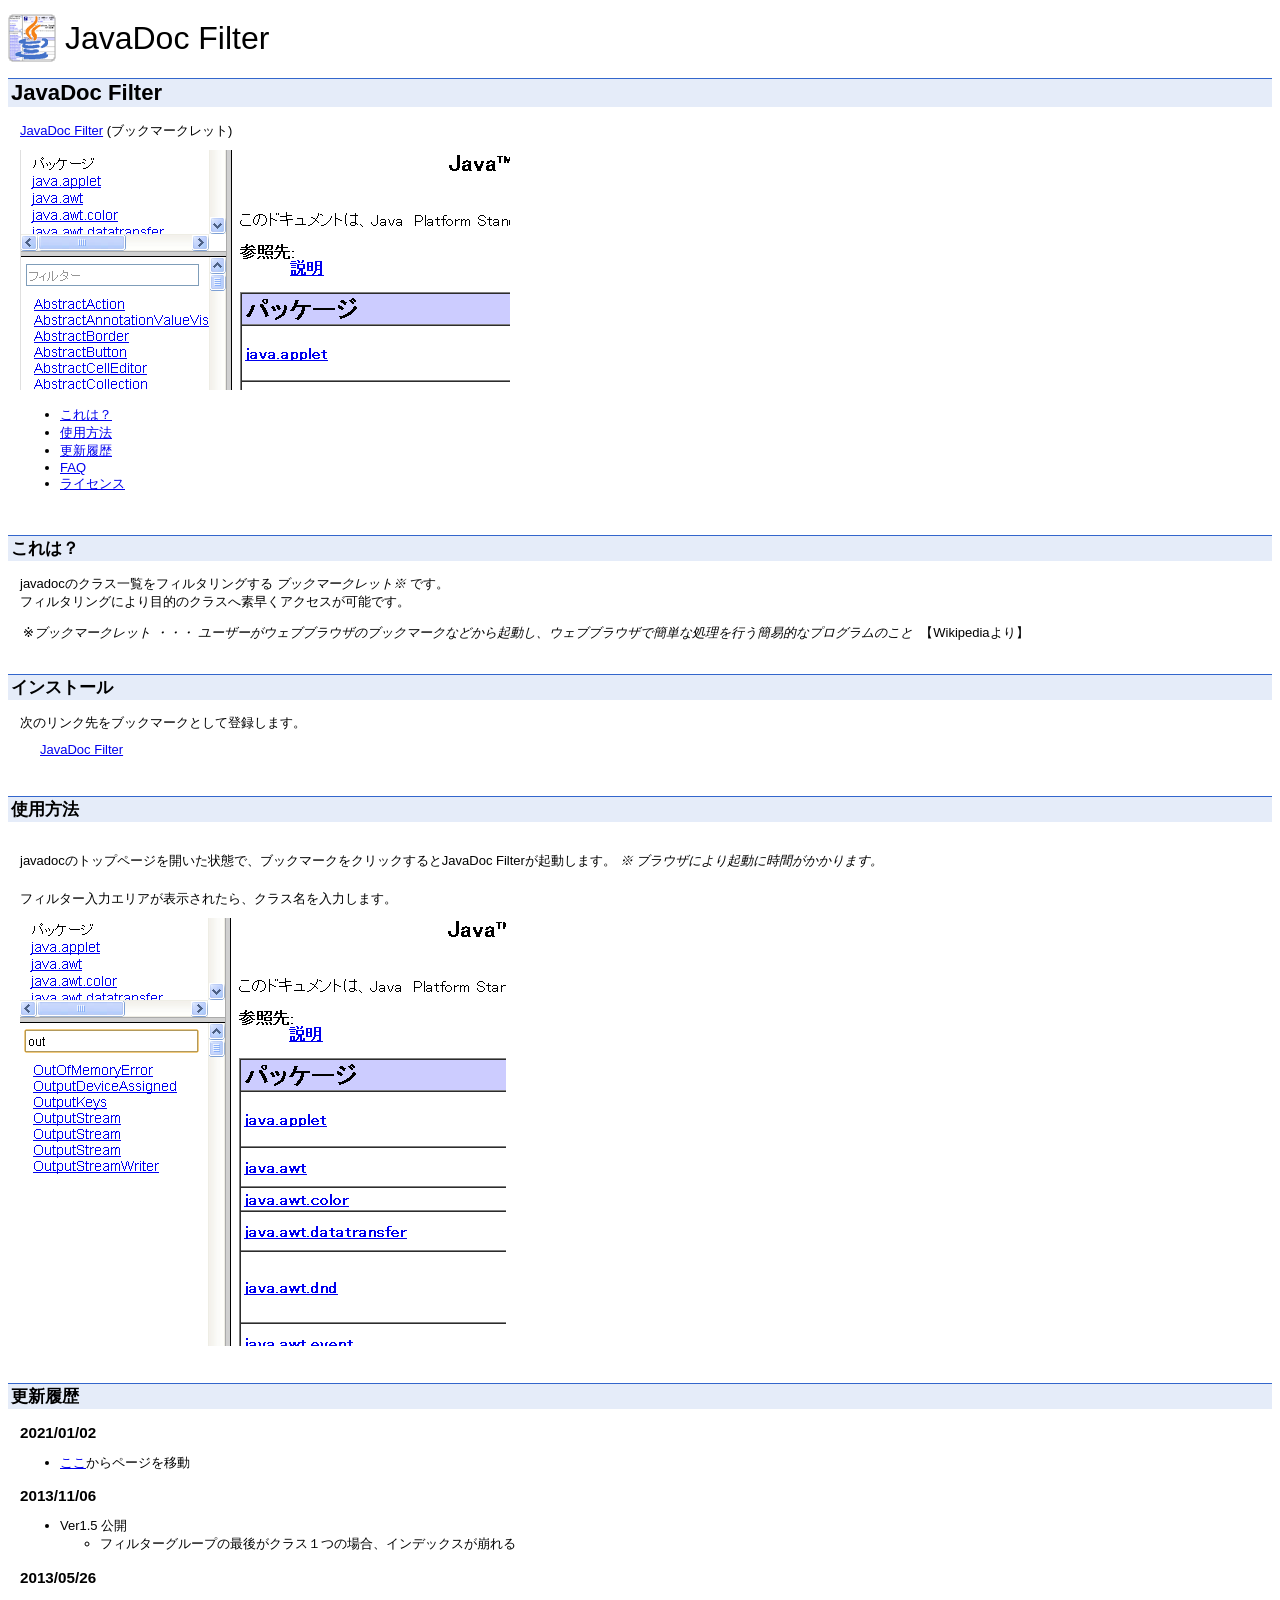
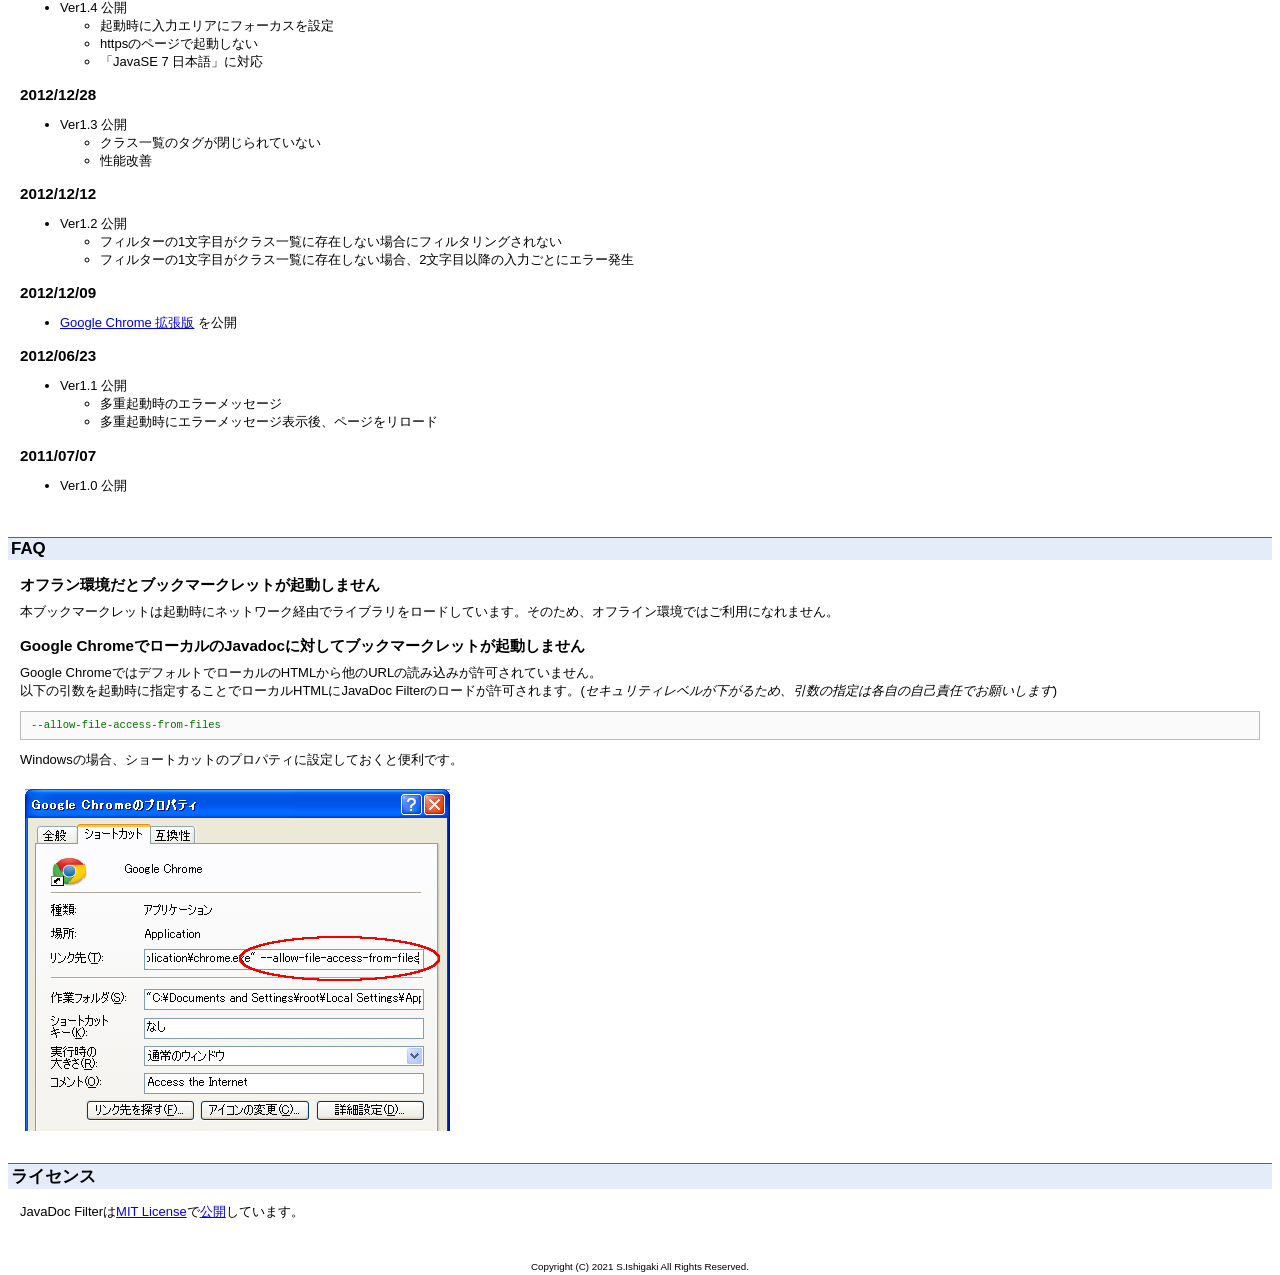
==== docs/index.html @ 71161cee "add Github Pages" ====
<!DOCTYPE html PUBLIC "-//W3C//DTD HTML 4.01 //EN" "http://www.w3.org/TR/html4/strict.dtd">
<html>
	<head>
		<meta http-equiv="content-type" content="text/html; charset=UTF-8">
		<meta name="description" content="javadocのクラス一覧をフィルタリングするブックマークレット">
		<meta name="keywords" content="javadoc,filter,bookmarklet,フィルター,ブックマークレット,java,doc">
		<link rel="shortcut icon" href="img/favicon.ico">
		<title>JavaDoc Filter</title>
		<link type="text/css" rel="stylesheet" href="css/base.css">
	</head>
	<body>
		<div id="title">
			<img src="img/icon-48.png">
			<span>JavaDoc Filter</span>
		</div>
		<div class="container">
			<div class="caption">
				<h1 style="margin-top: 5px;">JavaDoc Filter</h1>
			</div>
			<div class="contentsBody">
				<div><a href="javascript:(function(){var b=function(b){var a=document.createElement('script');a.setAttribute('language','javascript');a.setAttribute('charset','UTF-8');a.setAttribute('src',b);document.body.appendChild(a)};b('https://junk-box.github.io/javadoc-filter/js/jquery.js');b('https://junk-box.github.io/javadoc-filter/js/javadoc-filter-core.js')})();">JavaDoc Filter</a> (ブックマークレット)</div>
				<div id="ssimg" style="width: 490px; margin-top: 10px;">
					<img src="img/ss1.png">
				</div>
				<div>
					<ul>
						<li>
							<a href="#what">これは？</a>
						</li>
						<li>
							<a href="#howto">使用方法</a>
						</li>
						<li>
							<a href="#history">更新履歴</a>
						</li>
						<li>
							<a href="#faq">FAQ</a>
						</li>
						<li>
							<a href="#license">ライセンス</a>
						</li>
					</ul>
				</div>
			</div>
			<div class="contents">
				<div class="caption">
					<h2 id="what">これは？</h2>
				</div>
				<div class="contentsBody">
					<p>
						javadocのクラス一覧をフィルタリングする <i>ブックマークレット※</i> です。<br>
						フィルタリングにより目的のクラスへ素早くアクセスが可能です。
					</p>
					<div>
						<table>
							<tr>
								<td>※<i>ブックマークレット</i></td>
								<td><i>・・・</i></td>
								<td><i>ユーザーがウェブブラウザのブックマークなどから起動し、ウェブブラウザで簡単な処理を行う簡易的なプログラムのこと </i>&nbsp;【Wikipediaより】</td>
							</tr>
						</table>
					</div>
				</div>
			</div>
			<div class="contents">
				<div class="caption">
					<h2 id="install">インストール</h2>
				</div>
				<div class="contentsBody">
					<p>次のリンク先をブックマークとして登録します。</p>
					<p style="padding-left: 20px;">
						<a href="javascript:(function(){var b=function(b){var a=document.createElement('script');a.setAttribute('language','javascript');a.setAttribute('charset','UTF-8');a.setAttribute('src',b);document.body.appendChild(a)};b('https://http://junk-box.github.io/javadoc-filter/js/jquery.js');b('https://junk-box.github.io/javadoc-filter/js/javadoc-filter-core.js')})();">JavaDoc Filter</a>
					</p>
				</div>
			</div>
			<div class="contents">
				<div class="caption">
					<h2 id="howto">使用方法</h2>
				</div>
				<div class="contentsBody">
					<div style="margin-top: 30px;">
						<p>
							javadocのトップページを開いた状態で、ブックマークをクリックするとJavaDoc Filterが起動します。
							<i>※ ブラウザにより起動に時間がかかります。</i>
						</p>
					</div>
					<div style="margin-top: 20px;">
						<p>フィルター入力エリアが表示されたら、クラス名を入力します。</p>
					</div>
					<div id="ssimg" style="width: 486px; margin-bottom: 5px;">
						<img src="img/ss2.png">
					</div>
				</div>
			</div>
			<div class="contents">
				<div class="caption">
					<h2 id="history">更新履歴</h2>
				</div>
				<div class="contentsBody">
					<h3>2021/01/02</h3>
					<ul>
						<li>
							<a href="http://junk-box.appspot.com/appdocs/java/index.html">ここ</a>からページを移動
						</li>
					</ul>
					<h3>2013/11/06</h3>
					<ul>
						<li>
							Ver1.5 公開
							<ul>
								<li class="fix">フィルターグループの最後がクラス１つの場合、インデックスが崩れる</li>
							</ul>
						</li>
					</ul>
					<h3>2013/05/26</h3>
					<ul>
						<li>
							Ver1.4 公開
							<ul>
								<li class="change">起動時に入力エリアにフォーカスを設定</li>
								<li class="fix">httpsのページで起動しない</li>
								<li class="etc">「JavaSE 7 日本語」に対応</li>
							</ul>
						</li>
					</ul>
					<h3>2012/12/28</h3>
					<ul>
						<li>
							Ver1.3 公開
							<ul>
								<li class="fix">クラス一覧のタグが閉じられていない</li>
								<li class="etc">性能改善</li>
							</ul>
						</li>
					</ul>
					<h3>2012/12/12</h3>
					<ul>
						<li>
							Ver1.2 公開
							<ul>
								<li class="fix">フィルターの1文字目がクラス一覧に存在しない場合にフィルタリングされない</li>
								<li class="fix">フィルターの1文字目がクラス一覧に存在しない場合、2文字目以降の入力ごとにエラー発生</li>
							</ul>
						</li>
					</ul>
					<h3>2012/12/09</h3>
					<ul>
						<li class="etc"><a href="chromeEx.html">Google Chrome 拡張版</a> を公開</li>
					</ul>
					<h3>2012/06/23</h3>
					<ul>
						<li>
							Ver1.1 公開
							<ul>
								<li class="change">多重起動時のエラーメッセージ</li>
								<li class="change">多重起動時にエラーメッセージ表示後、ページをリロード</li>
							</ul>
						</li>
					</ul>
					<h3>2011/07/07</h3>
					<ul>
						<li>Ver1.0 公開</li>
					</ul>
				</div>
			</div>
			<div class="contents">
				<div class="caption">
					<h2 id="faq">FAQ</h2>
				</div>
				<div class="contentsBody">
					<h3>オフラン環境だとブックマークレットが起動しません</h3>
					<div class="faqAnswer">
						<p>本ブックマークレットは起動時にネットワーク経由でライブラリをロードしています。そのため、オフライン環境ではご利用になれません。</p>
					</div>
					<h3>Google ChromeでローカルのJavadocに対してブックマークレットが起動しません</h3>
					<div class="faqAnswer">
						<p>
							Google ChromeではデフォルトでローカルのHTMLから他のURLの読み込みが許可されていません。<br>
							以下の引数を起動時に指定することでローカルHTMLにJavaDoc Filterのロードが許可されます。(<i>セキュリティレベルが下がるため、引数の指定は各自の自己責任でお願いします</i>)
						</p>
						<pre>--allow-file-access-from-files</pre>
						<p>Windowsの場合、ショートカットのプロパティに設定しておくと便利です。</p>
						<img src="img/chrome-param.png" style="margin-top: 10px;">
					</div>
				</div>
			</div>
			<div class="contents">
				<div class="caption">
					<h2 id="license">ライセンス</h2>
				</div>
				<div class="contentsBody">
					<p>	JavaDoc Filterは<a target="_blank" href="http://www.opensource.org/licenses/mit-license.php">MIT License</a>で<a target="_blank" href="https://github.com/junk-box/javadoc-filter">公開</a>しています。</p>
				</div>
			</div>
		</div>
		<div id="copyright">
			Copyright (C) 2021 S.Ishigaki All Rights Reserved.
		</div>
	</body>
</html>
---- docs/css/base.css ----
html, body {
	height: auto;
}

body {
	background-color: #FFFFFF;
	color: #000000;
	font-family: Helvetica,Arial,sans-serif;
	font-size: small;
	margin: 3px 8px;
}

#title {
	display:table-cell;
	height: 70px;
	font-size: 32px;
	vertical-align: middle;
}

#title img, span {
	vertical-align: middle;
}

.container {
	margin: 0;
	padding: 0;
/*	max-width: 1160px;*/
}

h1 {
	font-size: 1.7em;
}

h2 {
	font-size: 130%;
}

.caption h1 {
	margin-top: 20px;
	background-color: #E5ECF9;
	border-top: 1px solid #3366CC;
	font-weight: bold;
	padding: 1px 3px;
	position: relative;
}

.caption h2 {
	padding: 1px 3px;
	background-color: #E5ECF9;
	border-top: 1px solid #3366CC;
	font-weight: bold;
	position: relative;
}

.contents {
	padding: 15px 0 0;
}

.contentsBody {
	padding: 0px 12px 0px;
}

.contentsBody h3 {
	margin-bottom: 5px;
}

.contentsBody p {
	margin-top: 7px;
	margin-bottom: 10px;
}

.example {
	padding: 5px 15px;
}

pre {
	padding: 6px 10px;
	border: 1px solid #BBB;
	background-color: #FAFAFA;
	color: #007000;
	font-size: 1em;
	line-height: 1.5;
}

#copyright {
	margin-top:40px;
	text-align: center;
	font-style: normal;
	font-weight: normal;
	font-size: 75%;
}
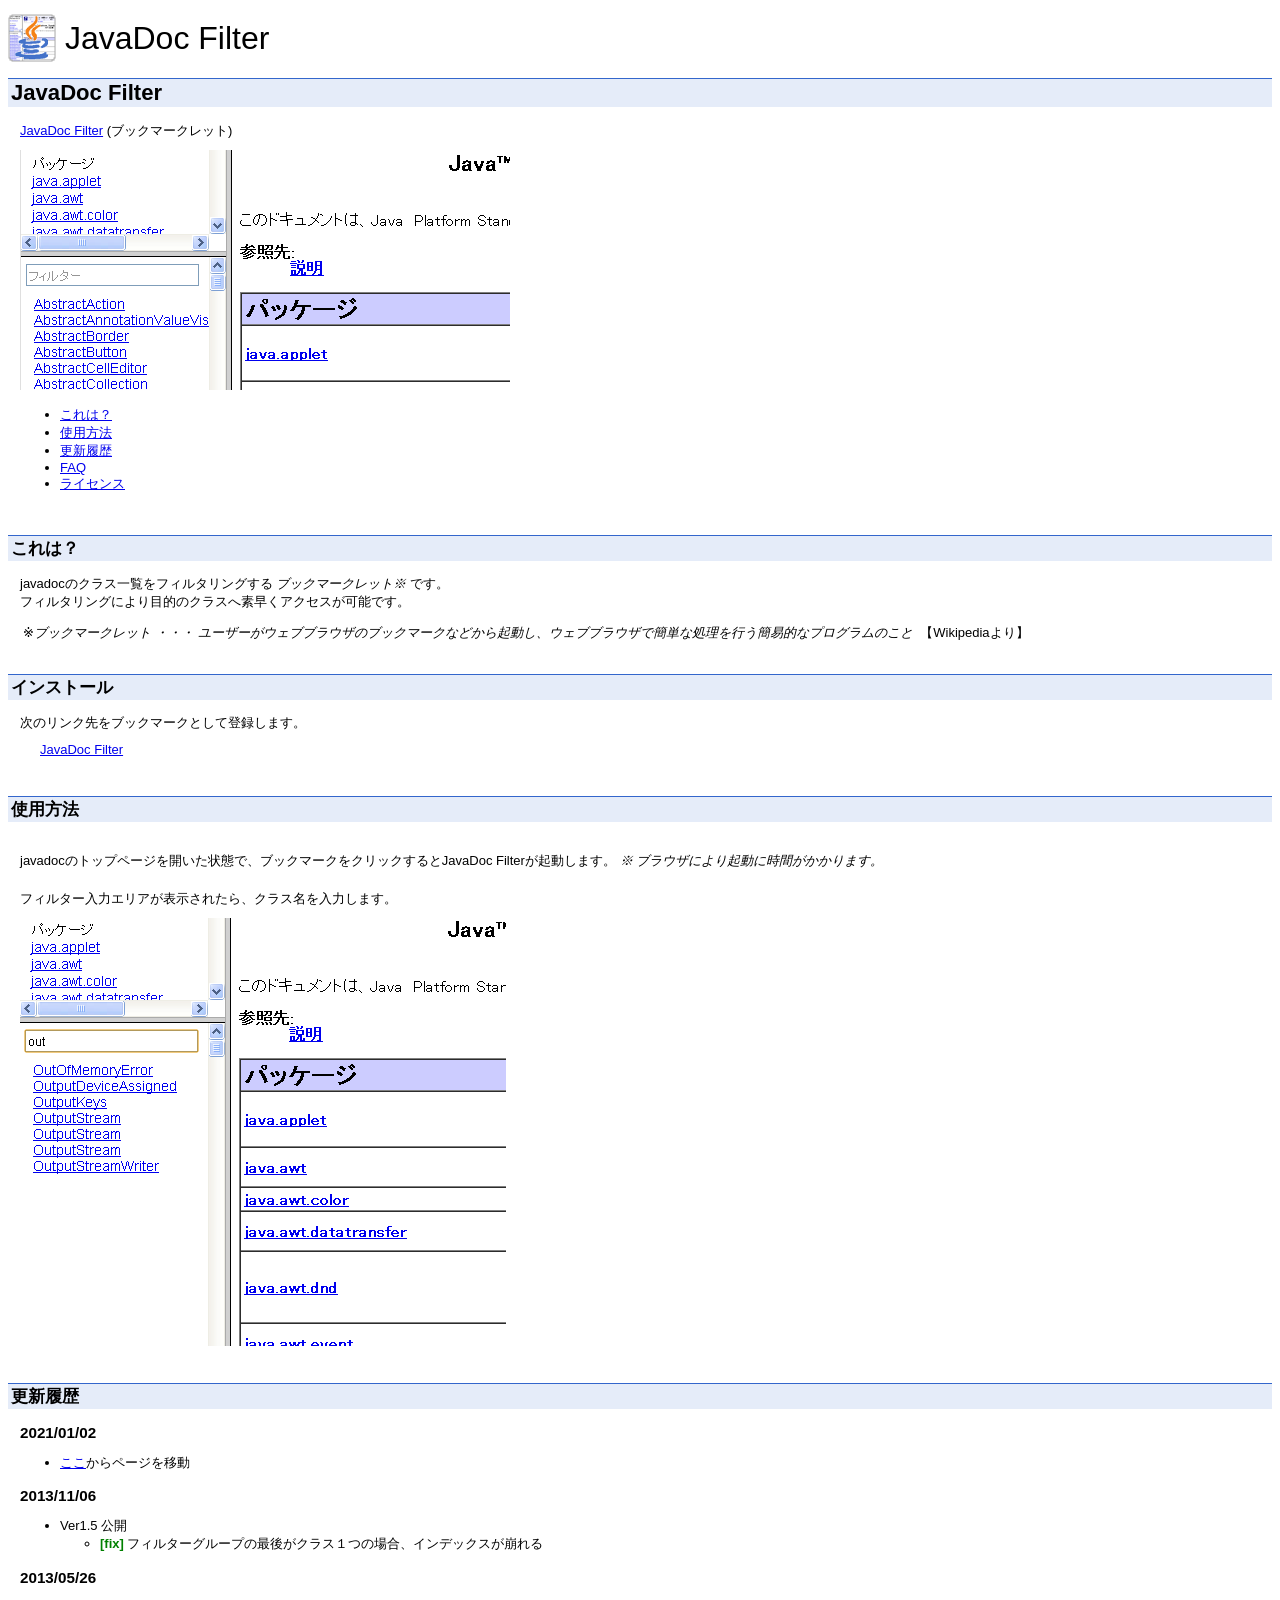
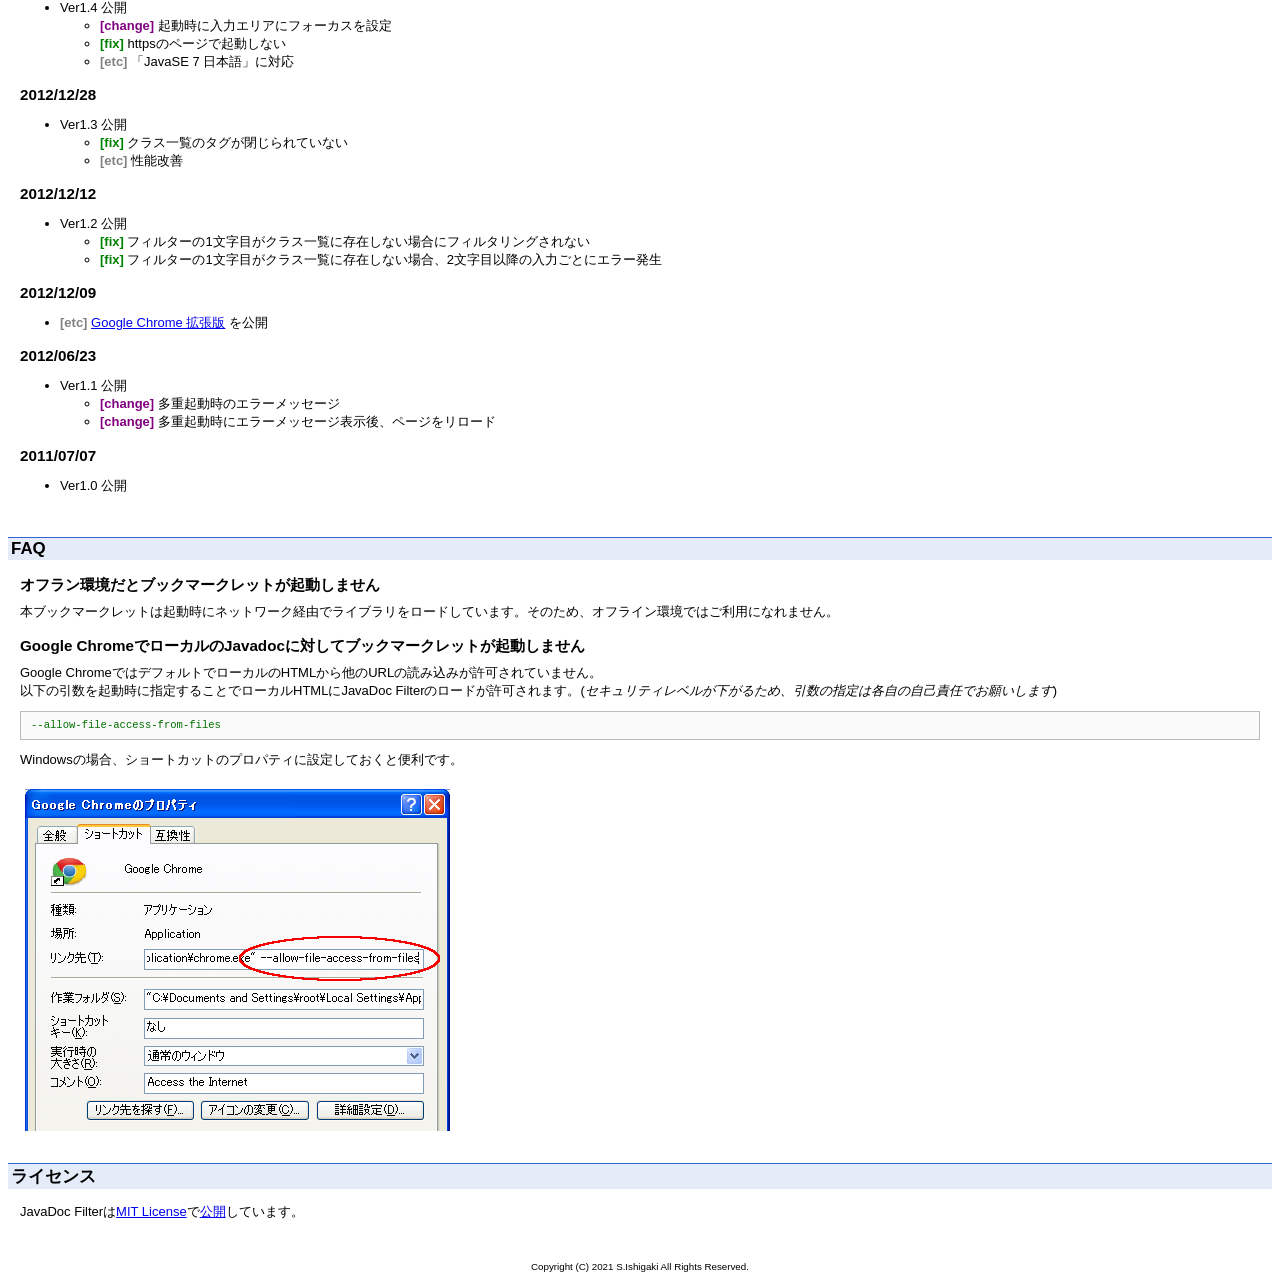
==== commit 8faa68cf: "Update the style of the homepage" ====
--- a/docs/index.html
+++ b/docs/index.html
@@ -7,6 +7,7 @@
 		<link rel="shortcut icon" href="img/favicon.ico">
 		<title>JavaDoc Filter</title>
 		<link type="text/css" rel="stylesheet" href="css/base.css">
+		<link type="text/css" rel="stylesheet" href="css/history.css">
 	</head>
 	<body>
 		<div id="title">
@@ -145,7 +146,7 @@
 					</ul>
 					<h3>2012/12/09</h3>
 					<ul>
-						<li class="etc"><a href="chromeEx.html">Google Chrome 拡張版</a> を公開</li>
+						<li class="etc"><a href="https://junk-box.github.io/javadoc-filter.crx/index.html">Google Chrome 拡張版</a> を公開</li>
 					</ul>
 					<h3>2012/06/23</h3>
 					<ul>
--- a/docs/css/history.css
+++ b/docs/css/history.css
@@ -0,0 +1,29 @@
+li.new:before {
+	content: "[new] ";
+	color: blue;
+	font-weight: bold;
+}
+
+li.fix:before {
+	content: "[fix] ";
+	color: green;
+	font-weight: bold;
+}
+
+li.change:before {
+	content: "[change] ";
+	color: purple;
+	font-weight: bold;
+}
+
+li.remove:before {
+	content: "[remove] ";
+	color: red;
+	font-weight: bold;
+}
+
+li.etc:before {
+	content: "[etc] ";
+	color: gray;
+	font-weight: bold;
+}
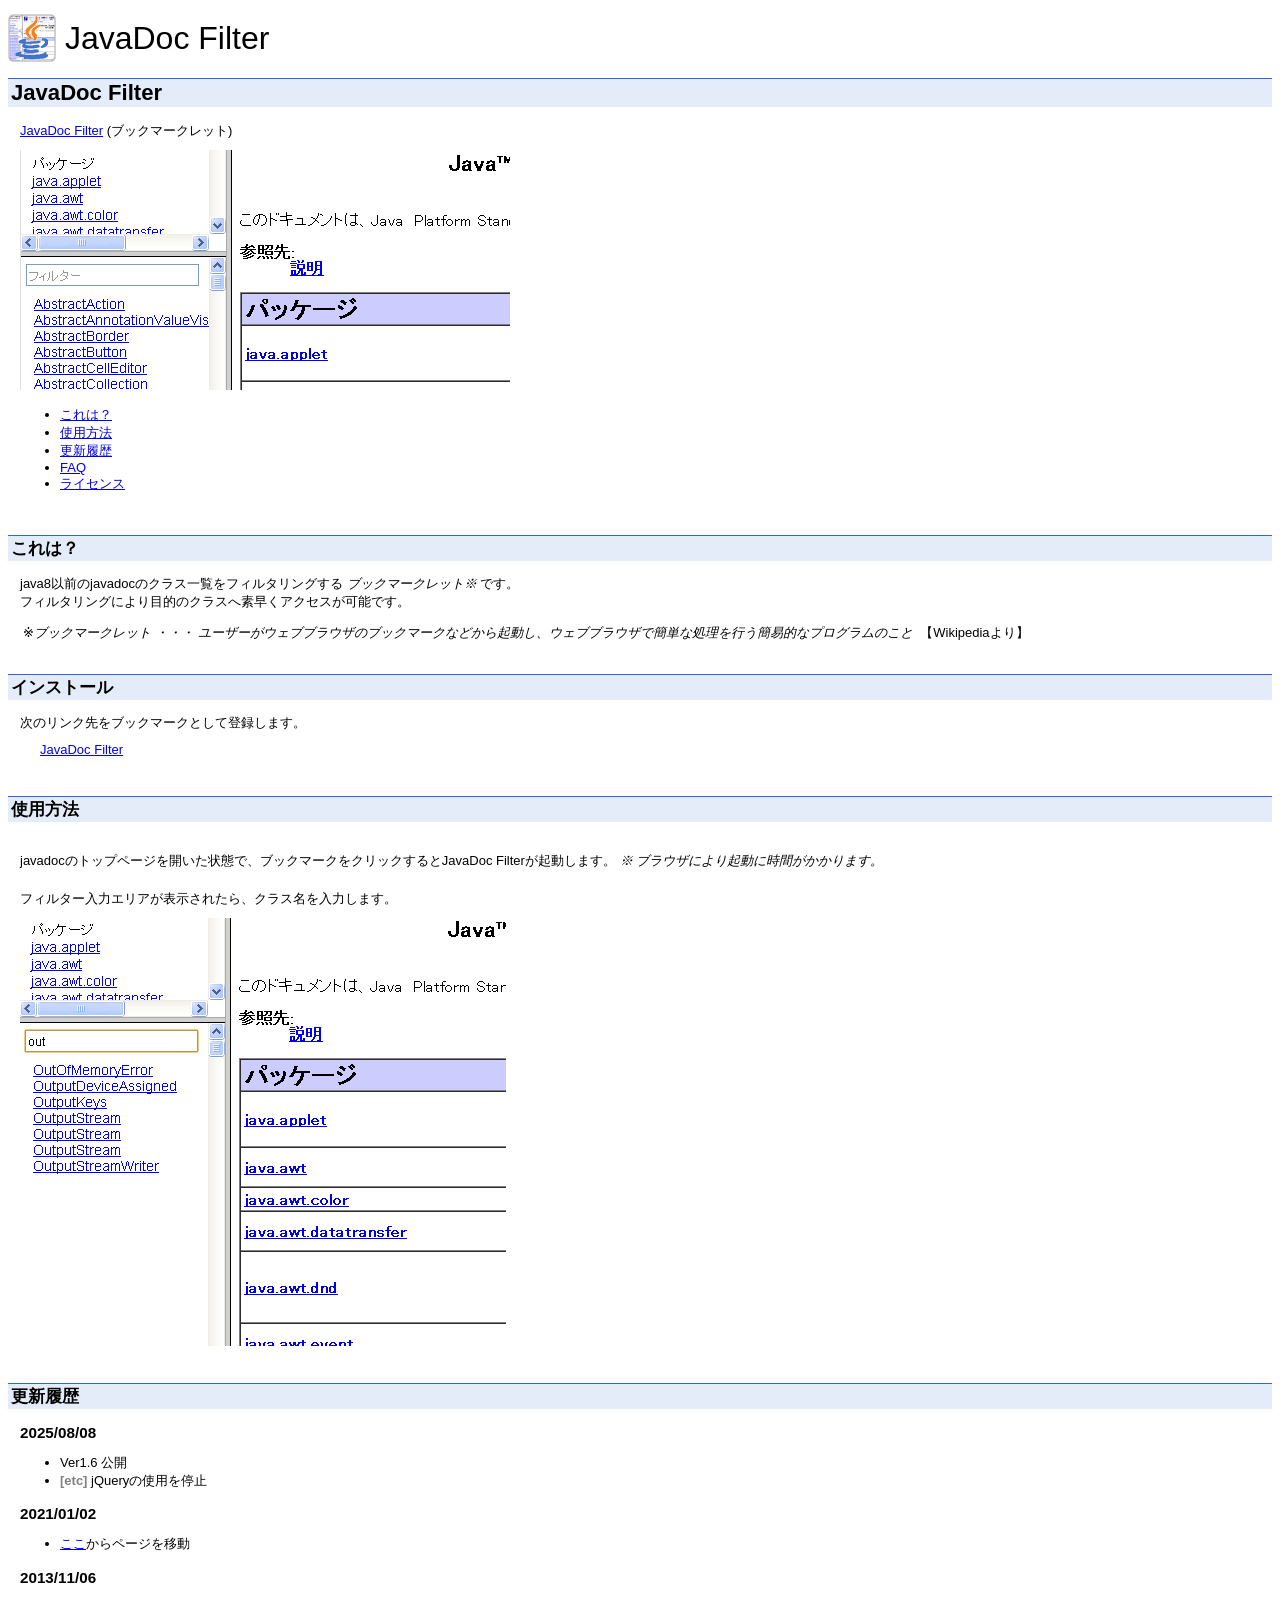
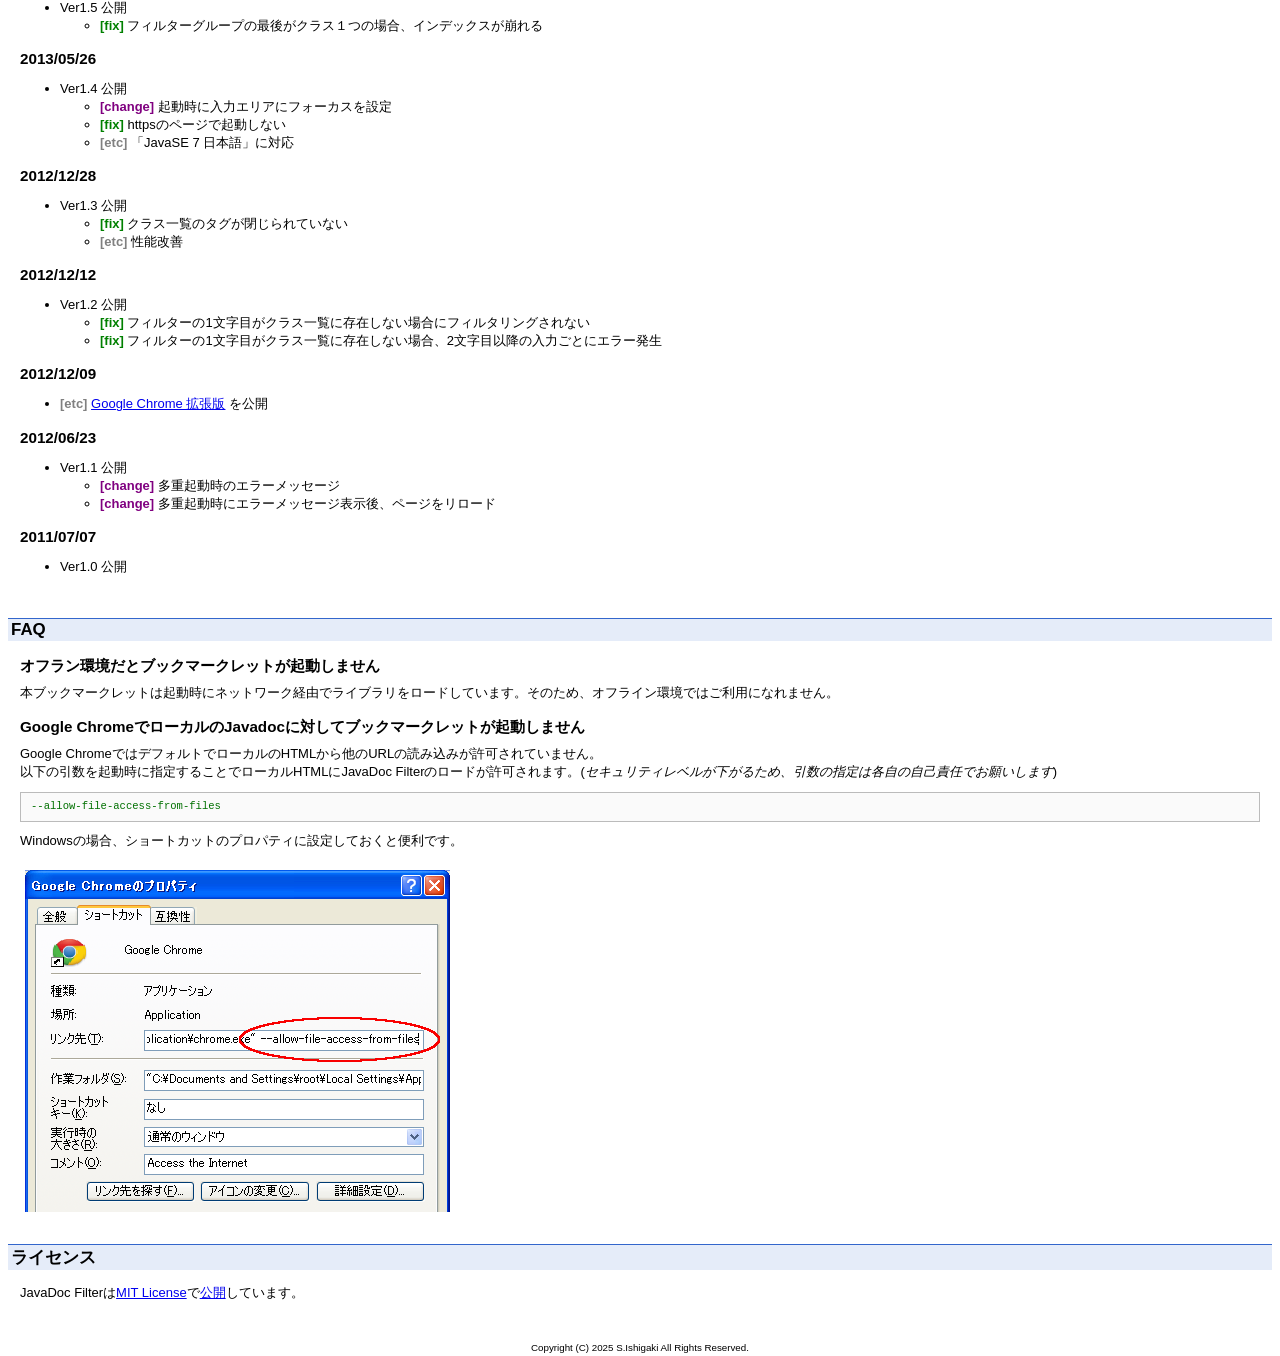
==== commit 8898b5ac: "v1.6" ====
--- a/docs/index.html
+++ b/docs/index.html
@@ -19,7 +19,7 @@
 				<h1 style="margin-top: 5px;">JavaDoc Filter</h1>
 			</div>
 			<div class="contentsBody">
-				<div><a href="javascript:(function(){var b=function(b){var a=document.createElement('script');a.setAttribute('language','javascript');a.setAttribute('charset','UTF-8');a.setAttribute('src',b);document.body.appendChild(a)};b('https://junk-box.github.io/javadoc-filter/js/jquery.js');b('https://junk-box.github.io/javadoc-filter/js/javadoc-filter-core.js')})();">JavaDoc Filter</a> (ブックマークレット)</div>
+				<div><a href="javascript:(function(){var b=function(b){var a=document.createElement('script');a.setAttribute('language','javascript');a.setAttribute('charset','UTF-8');a.setAttribute('src',b);document.body.appendChild(a)};b('https://junk-box.github.io/javadoc-filter/js/javadoc-filter-core.js')})();">JavaDoc Filter</a> (ブックマークレット)</div>
 				<div id="ssimg" style="width: 490px; margin-top: 10px;">
 					<img src="img/ss1.png">
 				</div>
@@ -49,7 +49,7 @@
 				</div>
 				<div class="contentsBody">
 					<p>
-						javadocのクラス一覧をフィルタリングする <i>ブックマークレット※</i> です。<br>
+						java8以前のjavadocのクラス一覧をフィルタリングする <i>ブックマークレット※</i> です。<br>
 						フィルタリングにより目的のクラスへ素早くアクセスが可能です。
 					</p>
 					<div>
@@ -70,7 +70,7 @@
 				<div class="contentsBody">
 					<p>次のリンク先をブックマークとして登録します。</p>
 					<p style="padding-left: 20px;">
-						<a href="javascript:(function(){var b=function(b){var a=document.createElement('script');a.setAttribute('language','javascript');a.setAttribute('charset','UTF-8');a.setAttribute('src',b);document.body.appendChild(a)};b('https://http://junk-box.github.io/javadoc-filter/js/jquery.js');b('https://junk-box.github.io/javadoc-filter/js/javadoc-filter-core.js')})();">JavaDoc Filter</a>
+						<a href="javascript:(function(){var b=function(b){var a=document.createElement('script');a.setAttribute('language','javascript');a.setAttribute('charset','UTF-8');a.setAttribute('src',b);document.body.appendChild(a)};b('https://junk-box.github.io/javadoc-filter/js/javadoc-filter-core.js')})();">JavaDoc Filter</a>
 					</p>
 				</div>
 			</div>
@@ -98,6 +98,13 @@
 					<h2 id="history">更新履歴</h2>
 				</div>
 				<div class="contentsBody">
+					<h3>2025/08/08</h3>
+					<ul>
+						<li>
+							Ver1.6 公開
+							<li class="etc">jQueryの使用を停止</li>
+						</li>
+					</ul>
 					<h3>2021/01/02</h3>
 					<ul>
 						<li>
@@ -195,7 +202,7 @@
 			</div>
 		</div>
 		<div id="copyright">
-			Copyright (C) 2021 S.Ishigaki All Rights Reserved.
+			Copyright (C) 2025 S.Ishigaki All Rights Reserved.
 		</div>
 	</body>
 </html>
